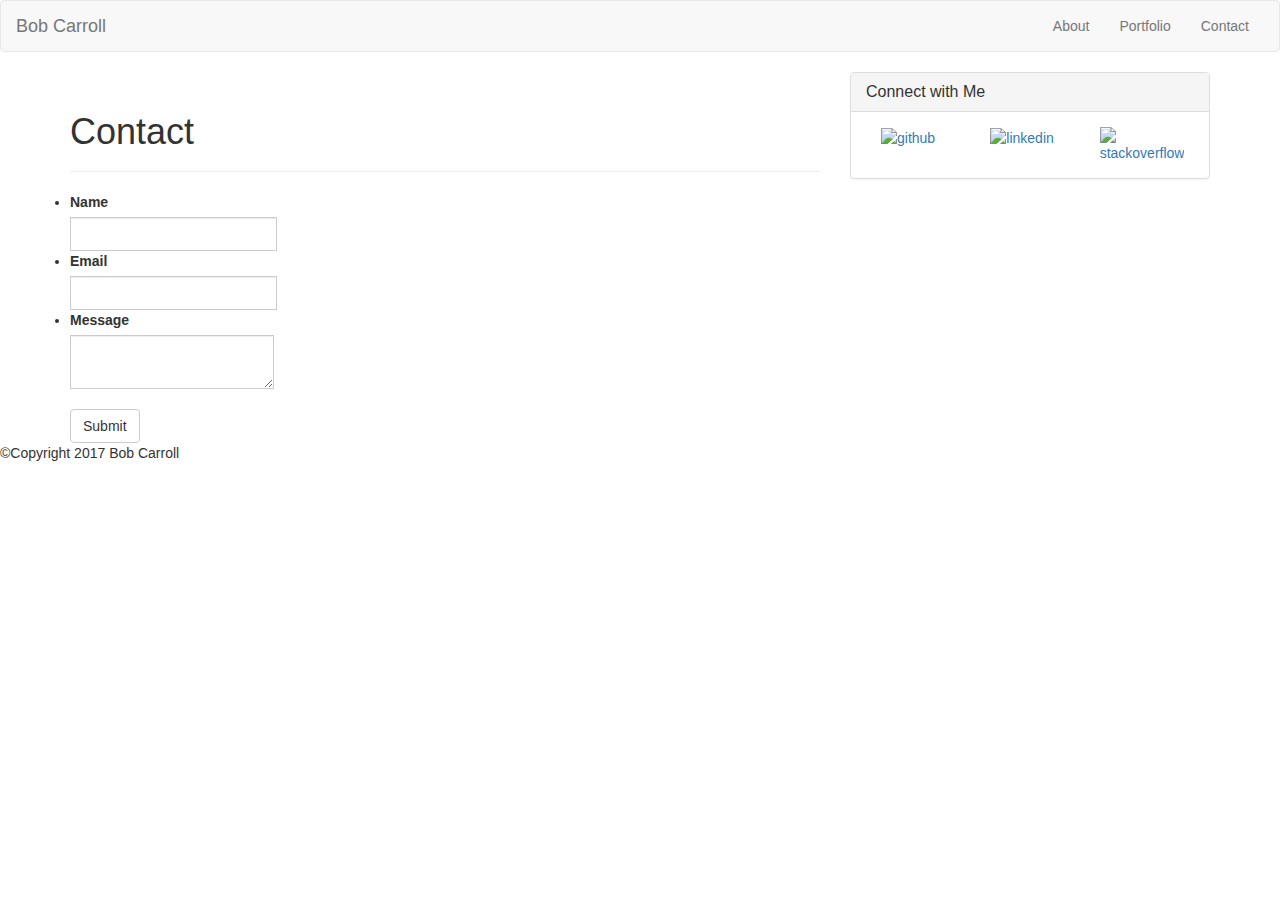
==== contact.html @ 2f6319a1 "draft commit" ====
<!DOCTYPE html>
<html>
<head>
	<meta http-equiv="Content-Type" content="text/html: charset=UTF-8">
 	<meta name="viewport" content="width=device-width, initial-scale=1">
	<title>Bootstrap Portfolio</title>
	<link rel="stylesheet" type="text/css" href="assets/css/reset.css">
<!-- Latest compiled and minified CSS -->
	<link rel="stylesheet" href="https://maxcdn.bootstrapcdn.com/bootstrap/3.3.7/css/bootstrap.min.css" integrity="sha384-BVYiiSIFeK1dGmJRAkycuHAHRg32OmUcww7on3RYdg4Va+PmSTsz/K68vbdEjh4u" crossorigin="anonymous">

		<!-- Optional theme -->
	<link rel="stylesheet" href="https://maxcdn.bootstrapcdn.com/bootstrap/3.3.7/css/bootstrap-theme.min.css" integrity="sha384-rHyoN1iRsVXV4nD0JutlnGaslCJuC7uwjduW9SVrLvRYooPp2bWYgmgJQIXwl/Sp" crossorigin="anonymous">
	<link rel="stylesheet" type="text/css" href="assets/css/style.css">		
</head>

<body>
<nav class="navbar navbar-default">
	<div class="container-fluid">
	<!-- Brand and toggle get grouped for better mobile display -->
	<div class="navbar-header">
		<a id="logo" class="navbar-brand" href="#">Bob Carroll</a>
	</div>

	<!-- Collect the nav links, forms, and other content for toggling -->
    <div class="collapse navbar-collapse" id="bs-example-navbar-collapse-1">
		<ul class="nav navbar-nav navbar-right">
        	<li><a href="index.html">About</a></li>
        	<li><a href="portfolio.html">Portfolio</a></li>
        	<li><a href="contact.html">Contact</a></li>
      	</ul>
    </div><!-- /.navbar-collapse -->
  	</div><!-- /.container-fluid -->
</nav>

<div class="container">
	<div class="row">
    	<div class="col-sm-8">
    		<div class="page-header">
  				<h1>Contact</h1>
			</div>
			<div class="row">
      			<div class="col-sm-9">
      			<form>
      			  <!-- List group -->
  					<ul class="list-group">
    					<li>
    						<label for="basic-url">Name</label>
							<div class="input-group">
  								<input type="text" class="form-control" id="basic-url" aria-describedby="basic-addon3">
							</div>
    					</li>
    					<li>
    						<label for="basic-url">Email</label>
							<div class="input-group">
  								<input type="text" class="form-control" id="basic-url" aria-describedby="basic-addon3">
							</div>
    					</li>
    					<li>
    						<label for="basic-url">Message</label>
							<div class="input-group">
  								<textarea class="form-control" id="basic-url" aria-describedby="basic-addon3"></textarea>
							</div>
						</li>
  					</ul>
  					<div class="btn-group" role="group" aria-label="...">
  						<button type="button" class="btn btn-default">Submit</button>
					</div>
      			</form>
  				</div>
		</div>
		</div>	


    	<div class="col-sm-4">
    		<div class="panel panel-default">
  				<div class="panel-heading">
    				<h3 class="panel-title">Connect with Me</h3>
  				</div>
  				<div class="panel-body">
  					<div class="col-sm-4">
					<a href="https://github.com/codebob44" target="_blank"><img class="icon-image" src="assets/images/github-128.png" alt="github"></a>
					</div>
					<div class="col-sm-4">
					<a href="https://www.linkedin.com/in/bob-carroll-75aa642/" target="_blank"><img class="icon-image" src="assets/images/linkedin-128.png" alt="linkedin"></a>
					</div>
					<div class="col-sm-4">
					<a href="http://stackoverflow.com/users/7865828/bob-carroll" target="_blank"><img class="icon-image" src="assets/images/stackoverflow-128.png" alt="stackoverflow"></a>
  					</div>
  				</div>
			</div>
    	</div>
  	</div>
</div>
</div>
</div>

<footer>
	<div class="row">
		<div class="col-lg-12">
			<div class="content">
				<p>&copy;Copyright 2017 Bob Carroll</p>
			</div>
		</div>
	</div>
</footer>

</body>
</html>
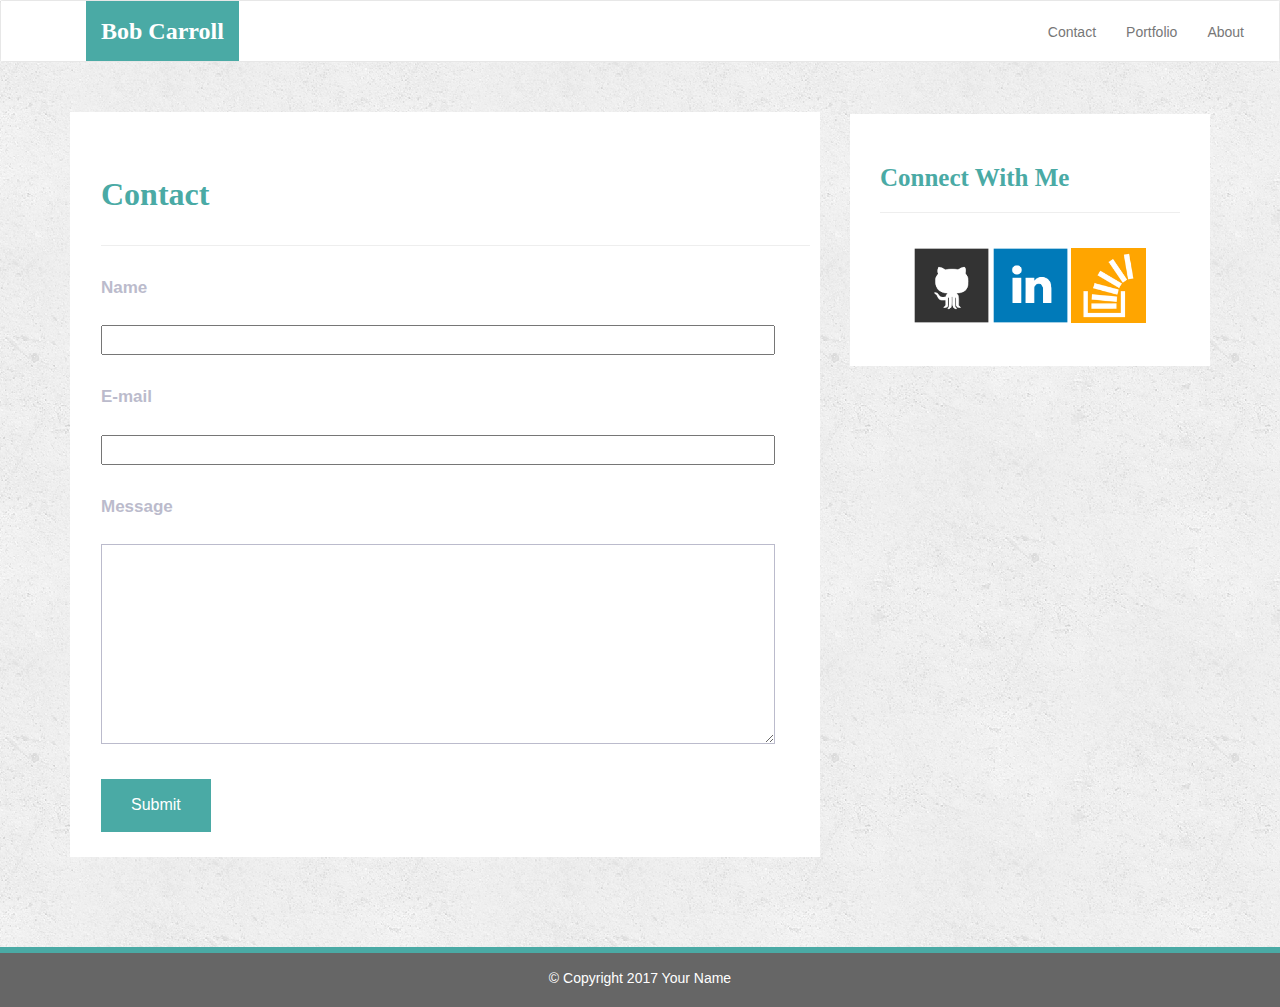
==== commit 813ea62a: "correct images and links" ====
--- a/contact.html
+++ b/contact.html
@@ -1,108 +1,114 @@
 <!DOCTYPE html>
-<html>
-<head>
-	<meta http-equiv="Content-Type" content="text/html: charset=UTF-8">
- 	<meta name="viewport" content="width=device-width, initial-scale=1">
-	<title>Bootstrap Portfolio</title>
-	<link rel="stylesheet" type="text/css" href="assets/css/reset.css">
-<!-- Latest compiled and minified CSS -->
-	<link rel="stylesheet" href="https://maxcdn.bootstrapcdn.com/bootstrap/3.3.7/css/bootstrap.min.css" integrity="sha384-BVYiiSIFeK1dGmJRAkycuHAHRg32OmUcww7on3RYdg4Va+PmSTsz/K68vbdEjh4u" crossorigin="anonymous">
+<html lang="en-us">
+  <head>
 
-		<!-- Optional theme -->
-	<link rel="stylesheet" href="https://maxcdn.bootstrapcdn.com/bootstrap/3.3.7/css/bootstrap-theme.min.css" integrity="sha384-rHyoN1iRsVXV4nD0JutlnGaslCJuC7uwjduW9SVrLvRYooPp2bWYgmgJQIXwl/Sp" crossorigin="anonymous">
-	<link rel="stylesheet" type="text/css" href="assets/css/style.css">		
-</head>
+    <meta charset="UTF-8">
+    <meta name="viewport" content="width=device-width, initial-scale=1.0">
+    <meta http-equiv="X-UA-Compatible" content="ie=edge">
 
-<body>
-<nav class="navbar navbar-default">
-	<div class="container-fluid">
-	<!-- Brand and toggle get grouped for better mobile display -->
-	<div class="navbar-header">
-		<a id="logo" class="navbar-brand" href="#">Bob Carroll</a>
-	</div>
+    <title>Bob Carroll's Portfolio</title>
 
-	<!-- Collect the nav links, forms, and other content for toggling -->
-    <div class="collapse navbar-collapse" id="bs-example-navbar-collapse-1">
-		<ul class="nav navbar-nav navbar-right">
-        	<li><a href="index.html">About</a></li>
-        	<li><a href="portfolio.html">Portfolio</a></li>
-        	<li><a href="contact.html">Contact</a></li>
-      	</ul>
-    </div><!-- /.navbar-collapse -->
-  	</div><!-- /.container-fluid -->
-</nav>
+    <!-- Boostrap Stylesheet -->
+    <link rel="stylesheet" href="https://maxcdn.bootstrapcdn.com/bootstrap/3.3.7/css/bootstrap.min.css" integrity="sha384-BVYiiSIFeK1dGmJRAkycuHAHRg32OmUcww7on3RYdg4Va+PmSTsz/K68vbdEjh4u" crossorigin="anonymous">
 
-<div class="container">
-	<div class="row">
-    	<div class="col-sm-8">
-    		<div class="page-header">
-  				<h1>Contact</h1>
-			</div>
-			<div class="row">
-      			<div class="col-sm-9">
-      			<form>
-      			  <!-- List group -->
-  					<ul class="list-group">
-    					<li>
-    						<label for="basic-url">Name</label>
-							<div class="input-group">
-  								<input type="text" class="form-control" id="basic-url" aria-describedby="basic-addon3">
-							</div>
-    					</li>
-    					<li>
-    						<label for="basic-url">Email</label>
-							<div class="input-group">
-  								<input type="text" class="form-control" id="basic-url" aria-describedby="basic-addon3">
-							</div>
-    					</li>
-    					<li>
-    						<label for="basic-url">Message</label>
-							<div class="input-group">
-  								<textarea class="form-control" id="basic-url" aria-describedby="basic-addon3"></textarea>
-							</div>
-						</li>
-  					</ul>
-  					<div class="btn-group" role="group" aria-label="...">
-  						<button type="button" class="btn btn-default">Submit</button>
-					</div>
-      			</form>
-  				</div>
-		</div>
-		</div>	
+    <!-- Custom stylesheet -->
+    <link rel="stylesheet" href="assets/css/style.css" media="screen">
 
+  </head>
 
-    	<div class="col-sm-4">
-    		<div class="panel panel-default">
-  				<div class="panel-heading">
-    				<h3 class="panel-title">Connect with Me</h3>
-  				</div>
-  				<div class="panel-body">
-  					<div class="col-sm-4">
-					<a href="https://github.com/codebob44" target="_blank"><img class="icon-image" src="assets/images/github-128.png" alt="github"></a>
-					</div>
-					<div class="col-sm-4">
-					<a href="https://www.linkedin.com/in/bob-carroll-75aa642/" target="_blank"><img class="icon-image" src="assets/images/linkedin-128.png" alt="linkedin"></a>
-					</div>
-					<div class="col-sm-4">
-					<a href="http://stackoverflow.com/users/7865828/bob-carroll" target="_blank"><img class="icon-image" src="assets/images/stackoverflow-128.png" alt="stackoverflow"></a>
-  					</div>
-  				</div>
-			</div>
-    	</div>
-  	</div>
-</div>
-</div>
-</div>
+  <body>
 
-<footer>
-	<div class="row">
-		<div class="col-lg-12">
-			<div class="content">
-				<p>&copy;Copyright 2017 Bob Carroll</p>
-			</div>
-		</div>
-	</div>
-</footer>
+    <!-- Start of navbar -->
+    <nav class="navbar navbar-default">
+      <div class="container-fluid navbar-custom">
 
-</body>
-</html>+        <!-- Brand and toggle get grouped for better mobile display -->
+        <div class="row">
+          <div class="navbar-header">
+            <button type="button" class="navbar-toggle collapsed" data-toggle="collapse" data-target="#bs-example-navbar-collapse-1" aria-expanded="false">
+              <span class="sr-only">Toggle navigation</span>
+              <span class="icon-bar"></span>
+              <span class="icon-bar"></span>
+              <span class="icon-bar"></span>
+            </button>
+            <div class="col-xs-12 phone-nav">
+              <a class="navbar-brand" href="#" id="logo">Bob Carroll</a>
+            </div>
+          </div>
+
+          <!-- Collect the nav links, forms, and other content for toggling -->
+          <div class="collapse navbar-collapse" id="bs-example-navbar-collapse-1">
+            <ul class="nav navbar-nav navbar-right navbar-right-custom">
+              <li><a href="contact.html">Contact</a></li>
+              <li><a href="portfolio.html">Portfolio</a></li>
+              <li><a href="index.html">About</a></li>
+            </ul>
+          </div><!-- /.navbar-collapse -->
+        </div>
+      </div><!-- /.container-fluid -->
+    </nav>
+    <!-- End of navbar -->
+
+    <!-- Start of content wrap -->
+    <div class="wrap">
+      <div class="container">
+        <section class="row">
+          <div class="col-md-8">
+            <form class="contact-form">
+              <h1 class="contact-form-header">Contact</h1>
+              <hr class="contact-hr"/>
+              <div class="form-group">
+                <label class="label-name" for="name">Name</label>
+                <input type="text" id="name_input" name="user_name" />
+              </div>
+              <div class="form-group">
+                <label class="label-mail" for="mail">E-mail</label>
+                <input type="email" id="mail_input" name="user_mail" />
+              </div>
+              <div class="form-group">
+                <label class="label-msg" for="msg">Message</label><br />
+                <textarea id="msg" name="user_message_input" cols=600></textarea>
+              </div>
+              <button class="submit-btn">Submit</button>
+            </form>
+          </div>
+          <div class="col-md-4">
+
+            <!-- Start of Connect With Me Area -->
+            <section id="connect-area">
+              <div class="connect-content">
+                <h1 class="connect-header">Connect With Me</h1>
+                <hr />
+                <div id="images">
+                  <a href="https://github.com/codebob44" target="_blank"><img src="assets/images/github.png" alt="" class="connect-photo"></a>
+                  <a href="https://www.linkedin.com/in/bob-carroll-75aa642/" target="_blank"><img src="assets/images/linkedin.png" alt="" class="connect-photo"></a></a>
+                  <a href="http://stackoverflow.com/users/7865828/bob-carroll" target="_blank"><img src="assets/images/stackoverflow.png" alt="" class="connect-photo">
+                </div>
+              </div>
+            </section>
+
+            <!-- End of the Connect With Me Area -->
+          </div>
+        </section>
+      </div>
+    </div>
+    <!-- End of content wrap -->
+
+    <!-- Start of footer -->
+    <footer class="footer">
+      <div class="two-toned-footer-color"></div>
+      <p class="text-muted text-muted-footer text-center">
+        &copy; Copyright 2017 Your Name
+      </p>
+    </footer>
+    <!-- End of footer -->
+
+    <!-- jQuery CDN -->
+    <script type="text/javascript" src="https://cdnjs.cloudflare.com/ajax/libs/jquery/3.2.1/jquery.min.js"></script>
+
+    <!-- Bootstrap CDN -->
+    <script src="https://maxcdn.bootstrapcdn.com/bootstrap/3.3.7/js/bootstrap.min.js" integrity="sha384-Tc5IQib027qvyjSMfHjOMaLkfuWVxZxUPnCJA7l2mCWNIpG9mGCD8wGNIcPD7Txa" crossorigin="anonymous"></script>
+
+  </body>
+
+</html>
--- a/assets/css/style.css
+++ b/assets/css/style.css
@@ -0,0 +1,317 @@
+body {
+  /* Positioning */
+  margin-bottom: 150px;
+
+  /* Typography */
+  font-family: Arial, "Helvetica Neue", Helvetica, sans-serif;
+
+  /* Visual */
+  background-image: url("../images/concrete_seamless.png");
+}
+
+html {
+  /* Positioning */
+  position: relative;
+
+  /* Box-model */
+  min-height: 100%;
+}
+
+/*NAV START*/
+.navbar-custom {
+  background-color: #fff;
+}
+
+#logo {
+  /* Box-model */
+  height: 60px;
+  padding-top: 20px;
+  padding-bottom: 5px;
+
+  /* Positioning */
+  margin-left: 70px;
+  font-family: Georgia, Times, "Times New Roman", serif;
+
+  /* Typography */
+  font-size: 24px;
+  font-weight: bold;
+  color: #fff;
+
+  /* Visual */
+  background: #4aaaa5;
+}
+
+.navbar-right-custom {
+  /* Box-model */
+  padding-top: 6px;
+  padding-right: 20px;
+
+  /* Typography */
+  font-family: Arial;
+  font-weight: lighter;
+}
+
+.navbar-nav > li > a:hover {
+  color: #4aaaa5;
+}
+/*NAV END*/
+
+/*ABOUT ME*/
+.about-me-header {
+  /* Positioning */
+  margin-bottom: 33px;
+  font-family: Georgia, Times, "Times New Roman", serif;
+
+  /* Typography */
+  font-size: 32px;
+  font-weight: bold;
+  color: #4aaaa5;
+}
+
+.about-me-content {
+  /* Box-model */
+  width: 100%;
+  padding: 30px;
+
+  /* Positioning */
+  margin-top: 32px;
+
+  /* Visual */
+  background-color: #fff;
+}
+
+.about-me-content > p {
+  /* Box-model */
+  padding-top: 20px;
+
+  /* Typography */
+  font-size: 16px;
+  line-height: 30px;
+  color: #777777;
+}
+
+#bob-image {
+  /* Positioning */
+  float: left;
+
+  /* Box-model */
+  width: 200px;
+  height: 200px;
+  margin-top: 20px;
+  margin-right: 20px;
+}
+/*ABOUT ME END*/
+
+/*CONNECT WITH ME*/
+#connect-area {
+  width: 100%;
+
+  /* Box-model */
+  padding: 30px 30px 43px;
+
+  /* Positioning */
+  margin-top: 32px;
+
+  /* Visual */
+  background-color: #fff;
+}
+
+.connect-header {
+  /* Positioning */
+  margin-bottom: 15px;
+  font-family: Georgia, Times, "Times New Roman", serif;
+
+  /* Typography */
+  font-size: 25px;
+  font-weight: bold;
+  color: #4aaaa5;
+}
+
+.connect-photo {
+  width: 75px;
+
+  /* Box-model */
+  height: 75px;
+}
+
+#images {
+  /* Box-model */
+  padding-top: 15px;
+
+  /* Typography */
+  text-align: center;
+}
+/*CONNECT END*/
+
+/*FOOTER*/
+.footer {
+  /* Positioning */
+  position: absolute;
+  bottom: 0;
+
+  /* Box-model */
+  width: 100%;
+  height: 60px;
+  margin-top: 30px;
+
+  /* Visual */
+  background-color: #666;
+}
+
+.text-muted-footer {
+  /* Positioning */
+  margin-top: 15px;
+
+  /* Typography */
+  color: #fff;
+}
+
+.two-toned-footer-color {
+  /* Box-model */
+  height: 6px;
+  padding-top: 3px;
+
+  /* Visual */
+  background-color: #4aaaa5;
+}
+/*END FOOTER*/
+
+/*CONTACT FORM*/
+
+.contact-form {
+  width: 100%;
+
+  /* Box-model */
+  padding: 45px 10px 25px 31px;
+
+  /* Positioning */
+  margin-top: 30px;
+
+  /* Visual */
+  background-color: #fff;
+}
+
+.contact-form-header,
+.portfolio-header {
+  /* Positioning */
+  margin-bottom: 33px;
+  font-family: Georgia, Times, "Times New Roman", serif;
+
+  /* Typography */
+  font-size: 32px;
+  font-weight: bold;
+  color: #4aaaa5;
+}
+
+#name_input,
+#mail_input,
+#msg {
+  width: 95%;
+
+  /* Box-model */
+  height: 30px;
+
+  /* Positioning */
+  margin-top: 20px;
+  margin-bottom: 15px;
+}
+
+#msg {
+  /* Box-model */
+  height: 200px;
+
+  /* Visual */
+  border-color: #bbc;
+}
+
+.label-name,
+.label-msg,
+.label-mail {
+  /* Type */
+  font-size: 17px;
+  color: #bbc;
+}
+
+.contact-hr {
+  margin-bottom: 30px;
+}
+
+.submit-btn {
+  /* Box-model */
+  padding: 15px 30px;
+  font-size: 16px;
+  font-weight: lighter;
+
+  /* Typography */
+  color: #fff;
+
+  /* Visual */
+  background-color: #4aaaa5;
+  border: 0;
+}
+
+/*CONTACT FORM END*/
+
+
+/* PORTFOLIO PAGE */
+
+#portfolio-area {
+  /* Box-model */
+  width: 85%;
+  padding: 45px 10px 25px 31px;
+
+  /* Positioning */
+  margin-top: 30px;
+  margin-bottom: 200px;
+
+  /* Visual */
+  background-color: #fff;
+}
+
+.portfolio-hr {
+  margin-bottom: 40px;
+}
+
+.portfolio-images {
+  /* Box-model */
+  width: 233px;
+  height: 166px;
+  margin-right: 15px;
+
+  /* Positioning */
+  margin-bottom: 15px;
+}
+
+/* --PORTFOLIO END-- */
+
+/* ----------------- */
+
+/* --MEDIA  QUERY--- */
+
+@media only screen and (max-width: 767px) {
+  .navbar-header {
+    background-color: #4aaaa5;
+  }
+
+  #logo {
+    width: 100%;
+
+    /* Box-model */
+    height: 60px;
+    padding-top: 20px;
+    padding-bottom: 5px;
+
+    /* Positioning */
+    margin-left: 0;
+    font-family: Georgia, Times, "Times New Roman", serif;
+
+    /* Typography */
+    font-size: 24px;
+    font-weight: bold;
+    color: #fff;
+    text-align: center;
+
+    /* Visual */
+    background: #4aaaa5;
+  }
+}
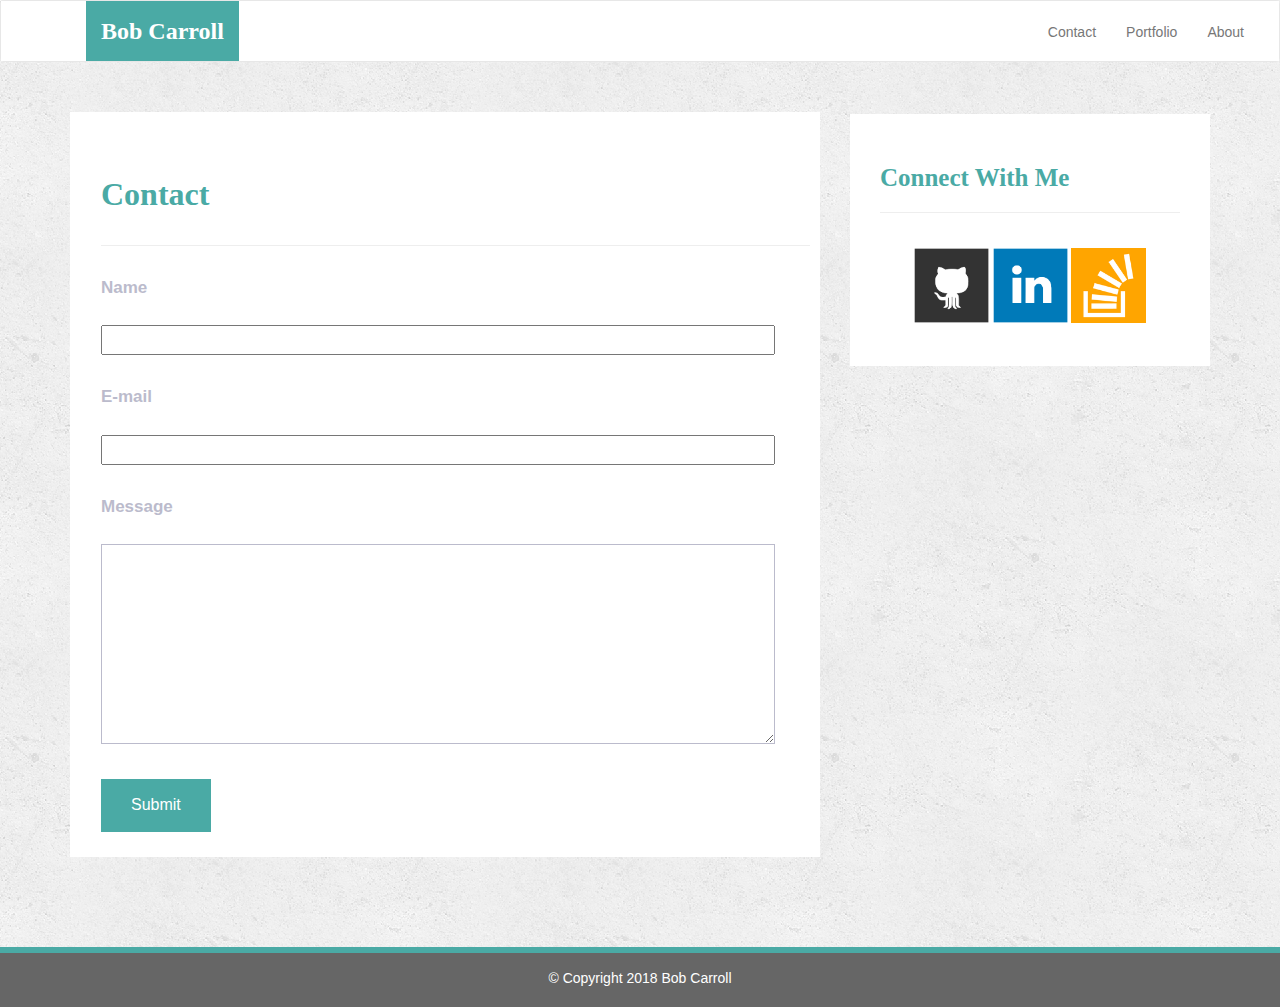
==== commit 53c93b42: "new picture" ====
--- a/contact.html
+++ b/contact.html
@@ -98,7 +98,7 @@
     <footer class="footer">
       <div class="two-toned-footer-color"></div>
       <p class="text-muted text-muted-footer text-center">
-        &copy; Copyright 2017 Your Name
+        &copy; Copyright 2018 Bob Carroll
       </p>
     </footer>
     <!-- End of footer -->
